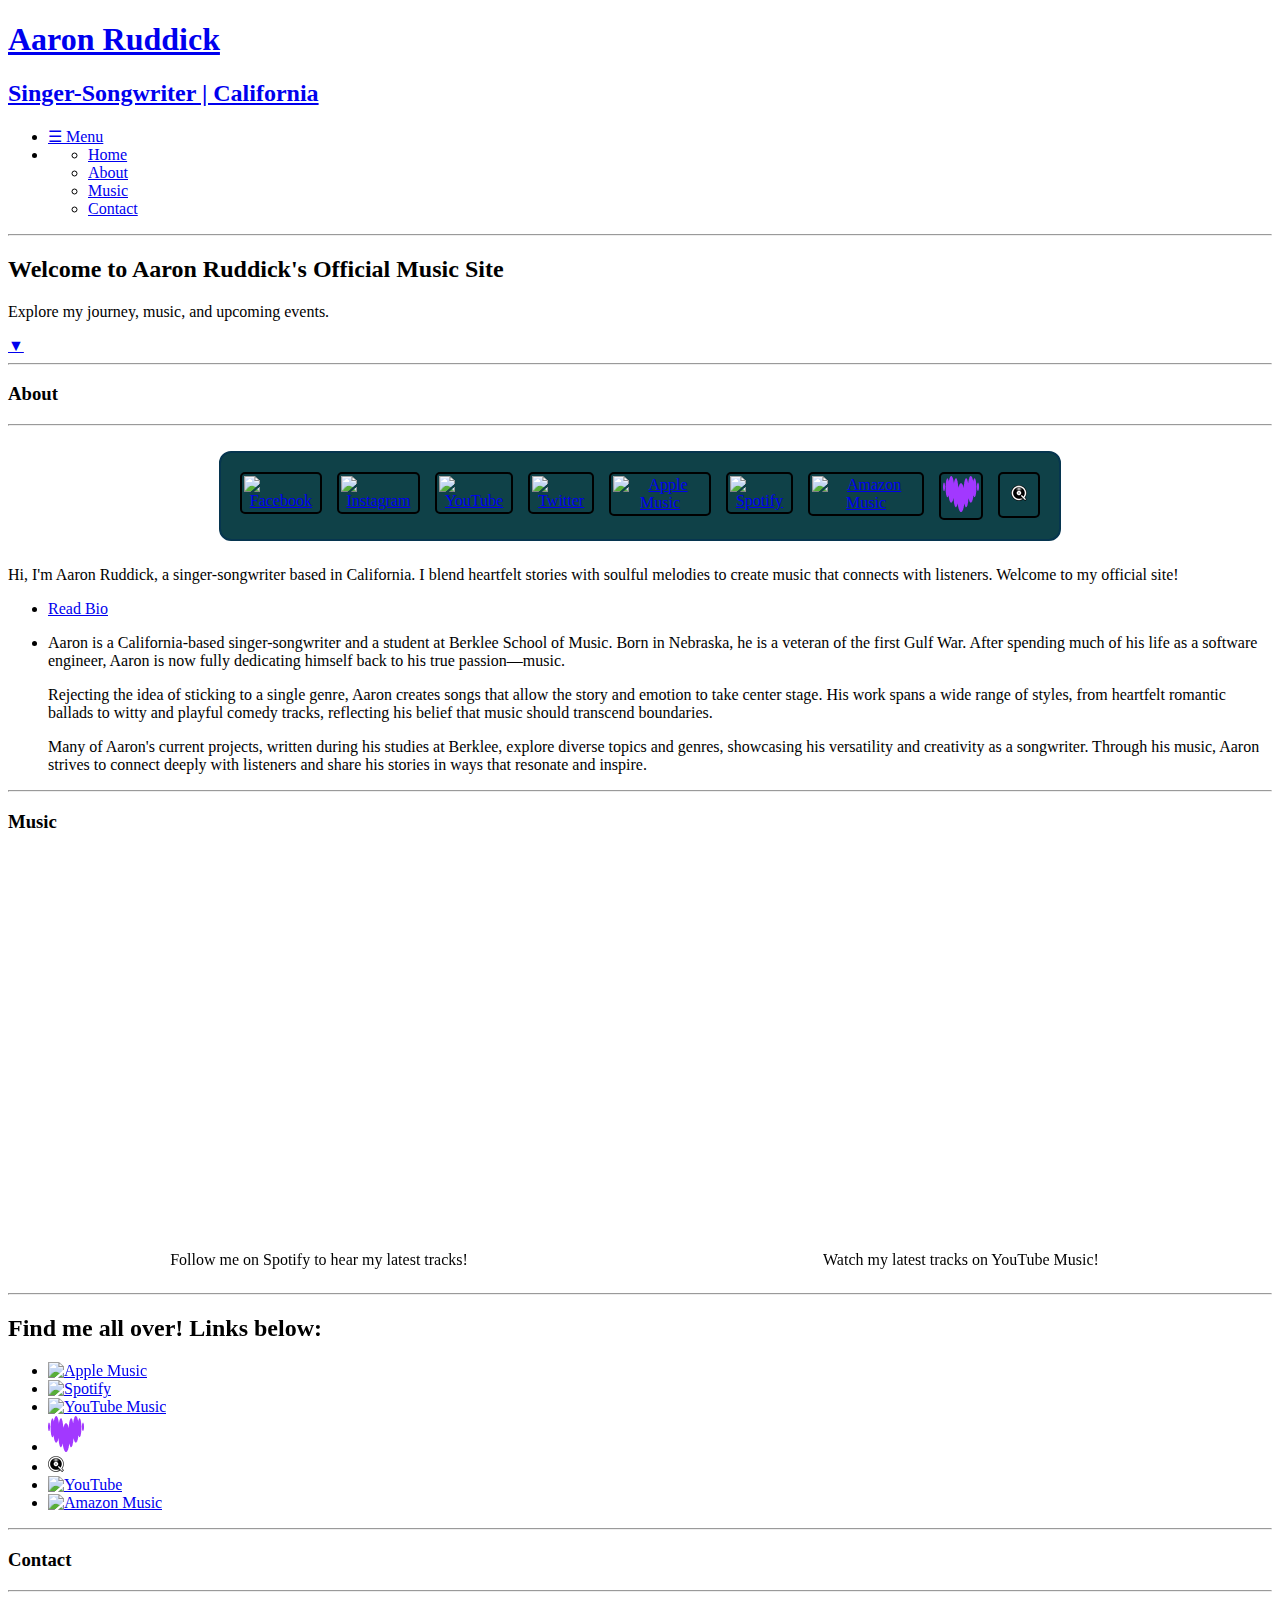
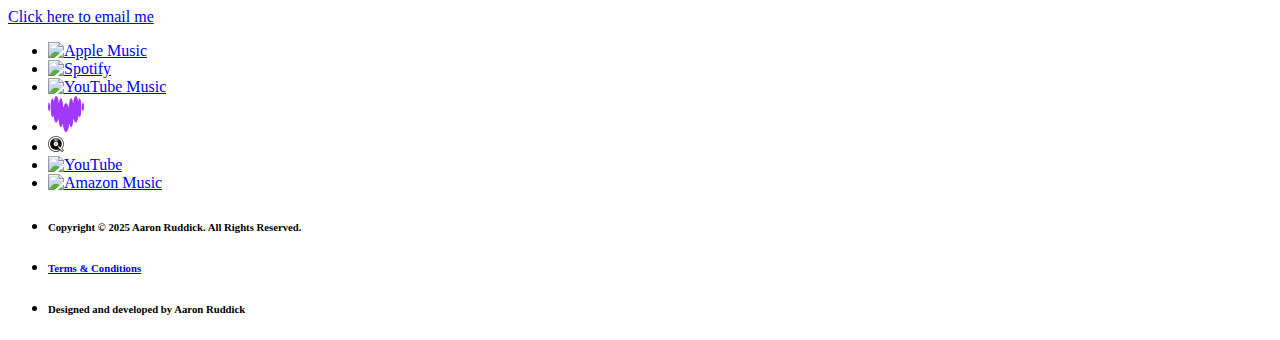
==== index.html @ 2550689c "first updates" ====
<!DOCTYPE HTML>
<html lang="en">

<head>
  <title>Aaron Ruddick - Music Portfolio</title>
  
  <meta name="viewport" content="width=device-width" />
  <meta name="description" content="Explore Aaron Ruddick's music portfolio, featuring soulful melodies and heartfelt stories." />
  <meta name="keywords" content="Aaron Ruddick, music, songwriter, Spotify, YouTube Music, California, soulful melodies" />
  <meta http-equiv="content-type" content="text/html; charset=UTF-8" />
  <link rel="icon" type="image/png" href="./iconic.ico">
  
  <link href="https://fonts.googleapis.com/css?family=Tajawal" rel="stylesheet">
  <link rel="stylesheet" href="css/style.css" type="text/css" title="style" />
  <script src="http://code.jquery.com/jquery-1.9.1.js"></script>
  <script src='http://cdnjs.cloudflare.com/ajax/libs/jquery/2.1.3/jquery.min.js'></script>
  <!-- scoll-fix resolves Firefox anchor location bug -->
  <!-- When clicking a navigation option from a different page it does not accurately go to the intended id tag area. -->
  <!-- This script reloads the page to force the anchor into the right location -->
  <script>
	function now(){
		window.location.reload(true);
	}
  </script>
  
</head>

<body>
	
    <header>
		<div id="logo">
			<h1><a href="index.html">Aaron Ruddick</a></h1>
			<h2><a href="index.html">Singer-Songwriter | California</a></h2>			
      </div>
	 </header>
	 
		<nav class="container">
			<ul class="clearfix" id="cfix">
				<li class="icon" id="icon">
					<a href="javascript:void(0);" onclick="myMenu()">&#9776; Menu</a>
				</li>
				<li>
					<ul class="scroll" id="scroll">
						<li><a href="#home">Home</a></li>
						<li><a href="#about">About</a></li>
						<li><a href="#music">Music</a></li>
						<li><a href="#contact">Contact</a></li>
					</ul>
				</li>
			</ul>
		</nav>
	  
	<section id="home">
	<hr class="horizontal" />
	<div class="hero">
		<div id="overlay">
			<div class="hero-text">

				<h2>Welcome to Aaron Ruddick's Official Music Site</h2>
				<p>Explore my journey, music, and upcoming events.</p>
				

			 
				<div id="go-btm"><a href="#about" class="go-btm">&#9660;</a></div>
			</div>
		</div>
	</div>

	</section>
			
	<div class="site_content_index">
        
		<div id="content">
		<div class="anchor-box">	
		<hr class="horizontal" />
		<section id="about">
		<h3 class="anchor">About</h3>
		</section>
		<hr class="horizontal" />
		</div>
		
		
		<div style="background-color: #0f4148; border: 2px solid #06354f; padding: 19px; border-radius: 12px; text-align: center; margin: 25px auto; max-width: 800px;">
			<ul class="social_media_music" style="list-style-type: none; padding: 0; margin: 0; display: flex; justify-content: center; gap: 15px;">
				<!-- Facebook -->
				<li>
					<div style="display: inline-block; padding: 2px; border: 2px solid black; border-radius: 5px;">
						<a href="https://www.facebook.com/aaron.ruddick" target="_blank">
							<img src="pictures/icons/facebook_b.png" alt="Facebook" />
						</a>
					</div>
				</li>
				
				<!-- Instagram -->
				<li>
					<div style="display: inline-block; padding: 2px; border: 2px solid black; border-radius: 5px;">
						<a href="https://www.instagram.com/aaron.ruddick" target="_blank">
							<img src="pictures/icons/instagram_b.png" alt="Instagram" />
						</a>
					</div>
				</li>
				
				<!-- YouTube -->
				<li>
					<div style="display: inline-block; padding: 2px; border: 2px solid black; border-radius: 5px;">
						<a href="https://www.youtube.com/channel/UCk3dtezPsPXX9hyyAIDVVfw" target="_blank">
							<img src="pictures/icons/youtube_b.png" alt="YouTube" />
						</a>
					</div>
				</li>
				
				<!-- Twitter -->
				<li>
					<div style="display: inline-block; padding: 2px; border: 2px solid black; border-radius: 5px;">
						<a href="https://twitter.com/aaron_ruddick" target="_blank">
							<img src="pictures/icons/twitter_b.png" alt="Twitter" />
						</a>
					</div>
				</li>
		
				<!-- Apple Music -->
				<li>
					<div style="display: inline-block; padding: 2px; border: 2px solid black; border-radius: 5px;">
						<a href="https://music.apple.com/us/artist/aaron-ruddick/1789224584" target="_blank">
							<img src="pictures/icons/itunes.png" alt="Apple Music" />
						</a>
					</div>
				</li>
		
				<!-- Spotify -->
				<li>
					<div style="display: inline-block; padding: 2px; border: 2px solid black; border-radius: 5px;">
						<a href="https://open.spotify.com/artist/1kTKYkeaNmBaThYCrIlWmU" target="_blank">
							<img src="pictures/icons/spotify.png" alt="Spotify" />
						</a>
					</div>
				</li>
		
				<!-- Amazon Music -->
				<li>
					<div style="display: inline-block; padding: 2px; border: 2px solid black; border-radius: 5px;">
						<a href="https://music.amazon.com/artists/B0DSGNPM4B/aaron-ruddick" target="_blank">
							<img src="pictures/icons/amazon.png" alt="Amazon Music" />
						</a>
					</div>
				</li>
		
				<!-- Deezer -->
				<li>
					<div style="display: inline-block; padding: 2px; border: 2px solid black; border-radius: 5px;">
						<a href="https://www.deezer.com/us/artist/297116891?app_id=140685" target="_blank">
							<img src="pictures/icons/deezer.ico" alt="Deezer" />
						</a>
					</div>
				</li>
		
				<!-- Qobuz -->
				<li>
					<div style="display: inline-block; padding: 11px; border: 2px solid black; border-radius: 5px;">
						<a href="https://open.qobuz.com/artist/25280015" target="_blank">
							<img src="pictures/icons/qobuz.png" alt="Qobuz" />
						</a>
					</div>
				</li>
			</ul>
		</div>
			
		
			
			<p>Hi, I'm Aaron Ruddick, a singer-songwriter based in California. I blend heartfelt stories with soulful melodies to create music that connects with listeners. Welcome to my official site!</p>

			
			<div class="pagesbar">
				<ul class="pages">
					<li><a href="javascript:void(0);" onclick="hideText()">Read Bio</a></li>
					<li class="hide" id="about-text">
						<p>Aaron is a California-based singer-songwriter and a student at Berklee School of Music. Born in Nebraska, he is a veteran of the first Gulf War. After spending much of his life as a software engineer, Aaron is now fully dedicating himself back to his true passion—music.</p>

						<p>Rejecting the idea of sticking to a single genre, Aaron creates songs that allow the story and emotion to take center stage. His work spans a wide range of styles, from heartfelt romantic ballads to witty and playful comedy tracks, reflecting his belief that music should transcend boundaries.</p>
					  
						<p>Many of Aaron's current projects, written during his studies at Berklee, explore diverse topics and genres, showcasing his versatility and creativity as a songwriter. Through his music, Aaron strives to connect deeply with listeners and share his stories in ways that resonate and inspire.</p>
					  

						</div>
					</li>
				</ul>	
			</div>
			
	
			
			<div class="anchor-box">
				<hr class="horizontal" >
				<section id="music">
				  <h3 class="anchor">Music</h3>
				  
				  <div style="display: flex; justify-content: space-around; align-items: center; gap: 20px;">
					
					<!-- Spotify Embed -->
					<div>
					  <iframe src="https://open.spotify.com/embed/artist/1kTKYkeaNmBaThYCrIlWmU" 
							  width="300" 
							  height="380" 
							  frameborder="0" 
							  allowtransparency="true" 
							  allow="encrypted-media">
					  </iframe>
					  <p style="text-align: center;">Follow me on Spotify to hear my latest tracks!</p>
					</div>
					
					<!-- YouTube Video/Playlist Embed -->
					<div>
					  <iframe width="300" 
							  height="380" 
							  src="https://www.youtube.com/embed/4f74C5fCuw8?list=OLAK5uy_kXp1-QI1V8OUP8Sgj15gmi6k3UPZqYwRE" 
							  frameborder="0" 
							  allow="accelerometer; autoplay; clipboard-write; encrypted-media; gyroscope; picture-in-picture" 
							  allowfullscreen>
					  </iframe>
					  <p style="text-align: center;">Watch my latest tracks on YouTube Music!</p>
					</div>
					
				  </div>
				</section>
				<hr class="horizontal" >
			  </div>
			  
			  

			<div class="music-hero">
					<div id="music-overlay">
						<div class="hero-text">

				<h2>Find me all over!  Links below:</h2>


				<ul class="social_media_music">
  
					<li><a href="https://music.apple.com/us/artist/aaron-ruddick/1789224584" target="_blank">
					  <img src="pictures/icons/itunes.png" alt="Apple Music" />
					</a></li>
				  
					<li><a href="https://open.spotify.com/artist/1kTKYkeaNmBaThYCrIlWmU" target="_blank">
					  <img src="pictures/icons/spotify.png" alt="Spotify" />
					</a></li>
				  
					<li><a href="https://music.youtube.com/channel/UCk3dtezPsPXX9hyyAIDVVfw" target="_blank">
					  <img src="pictures/icons/play.png" alt="YouTube Music" />
					</a></li>
				  
					<li><a href="https://www.deezer.com/us/artist/297116891?app_id=140685" target="_blank">
					  <img src="pictures/icons/deezer.ico" alt="Deezer" />
					</a></li>
				  
					<li><a href="https://open.qobuz.com/artist/25280015" target="_blank">
					  <img src="pictures/icons/qobuz.png" alt="Qobuz" />
					</a></li>
				  
					<li><a href="https://www.youtube.com/channel/UCk3dtezPsPXX9hyyAIDVVfw" target="_blank">
					  <img src="pictures/icons/youtube.png" alt="YouTube" />
					</a></li>
				  
					<li><a href="https://music.amazon.com/artists/B0DSGNPM4B/aaron-ruddick" target="_blank">
					  <img src="pictures/icons/amazon.png" alt="Amazon Music" />
					</a></li>
				  
				  </ul>
				  
				
					</div>
				</div>
			</div>
		
		<div class="anchor-box">
			<hr class="horizontal" />
			<section id="contact">
			<h3 class="anchor">Contact</h3>
			</section>
			<hr class="horizontal" />
		</div>
		
		<div id="email-link">
			<p>
				<a href="mailto:aaron.ruddick@gmail.com?subject=Subscribe to Mailing List&body=Hi Aaron, I’d like to join your mailing list.">
					Click here to email me
				</a>
			</p>
		</div>
		


	</div>
	</div>

	<footer>
		<ul id="social_media">
			<!-- Apple Music -->
			<li>
				<a href="https://music.apple.com/us/artist/aaron-ruddick/1789224584" target="_blank">
					<img src="pictures/icons/itunes.png" alt="Apple Music" />
				</a>
			</li>
			
			<!-- Spotify -->
			<li>
				<a href="https://open.spotify.com/artist/1kTKYkeaNmBaThYCrIlWmU" target="_blank">
					<img src="pictures/icons/spotify.png" alt="Spotify" />
				</a>
			</li>
			
			<!-- YouTube Music -->
			<li>
				<a href="https://music.youtube.com/channel/UCk3dtezPsPXX9hyyAIDVVfw" target="_blank">
					<img src="pictures/icons/play.png" alt="YouTube Music" />
				</a>
			</li>
			
			<!-- Deezer -->
			<li>
				<a href="https://www.deezer.com/us/artist/297116891?app_id=140685" target="_blank">
					<img src="pictures/icons/deezer.ico" alt="Deezer" />
				</a>
			</li>
			
			<!-- Qobuz -->
			<li>
				<a href="https://open.qobuz.com/artist/25280015" target="_blank">
					<img src="pictures/icons/qobuz.png" alt="Qobuz" />
				</a>
			</li>
			
			<!-- YouTube -->
			<li>
				<a href="https://www.youtube.com/channel/UCk3dtezPsPXX9hyyAIDVVfw" target="_blank">
					<img src="pictures/icons/youtube.png" alt="YouTube" />
				</a>
			</li>
			
			<!-- Amazon Music -->
			<li>
				<a href="https://music.amazon.com/artists/B0DSGNPM4B/aaron-ruddick" target="_blank">
					<img src="pictures/icons/amazon.png" alt="Amazon Music" />
				</a>
			</li>
		</ul>
	
		<ul id="btmtext">
			<li><h6>Copyright &copy; 2025 Aaron Ruddick. All Rights Reserved.</h6></li>
			<li><h6><a href="terms.html" target="_blank">Terms & Conditions</a></h6></li>
			<li><h6>Designed and developed by Aaron Ruddick</h6></li>
		</ul>
	</footer>
	
	<script src="js/mailingList.js"></script>
	<script src="js/contact.js"></script>
	<script src="js/jquery.serialize-object.js"></script>
	<script src="js/modal.js"></script>
	<script src="js/fixedNavMenu.js"></script>
	<script src="js/scroll.js"></script>
	<script src="js/musPlayer.js"></script>	
	<script src="js/vid.js"></script>
	<script src="js/lightbox.js"></script>
	<link rel="stylesheet" href="css/lightbox.css" type="text/css" title="style">
</body>
</html>
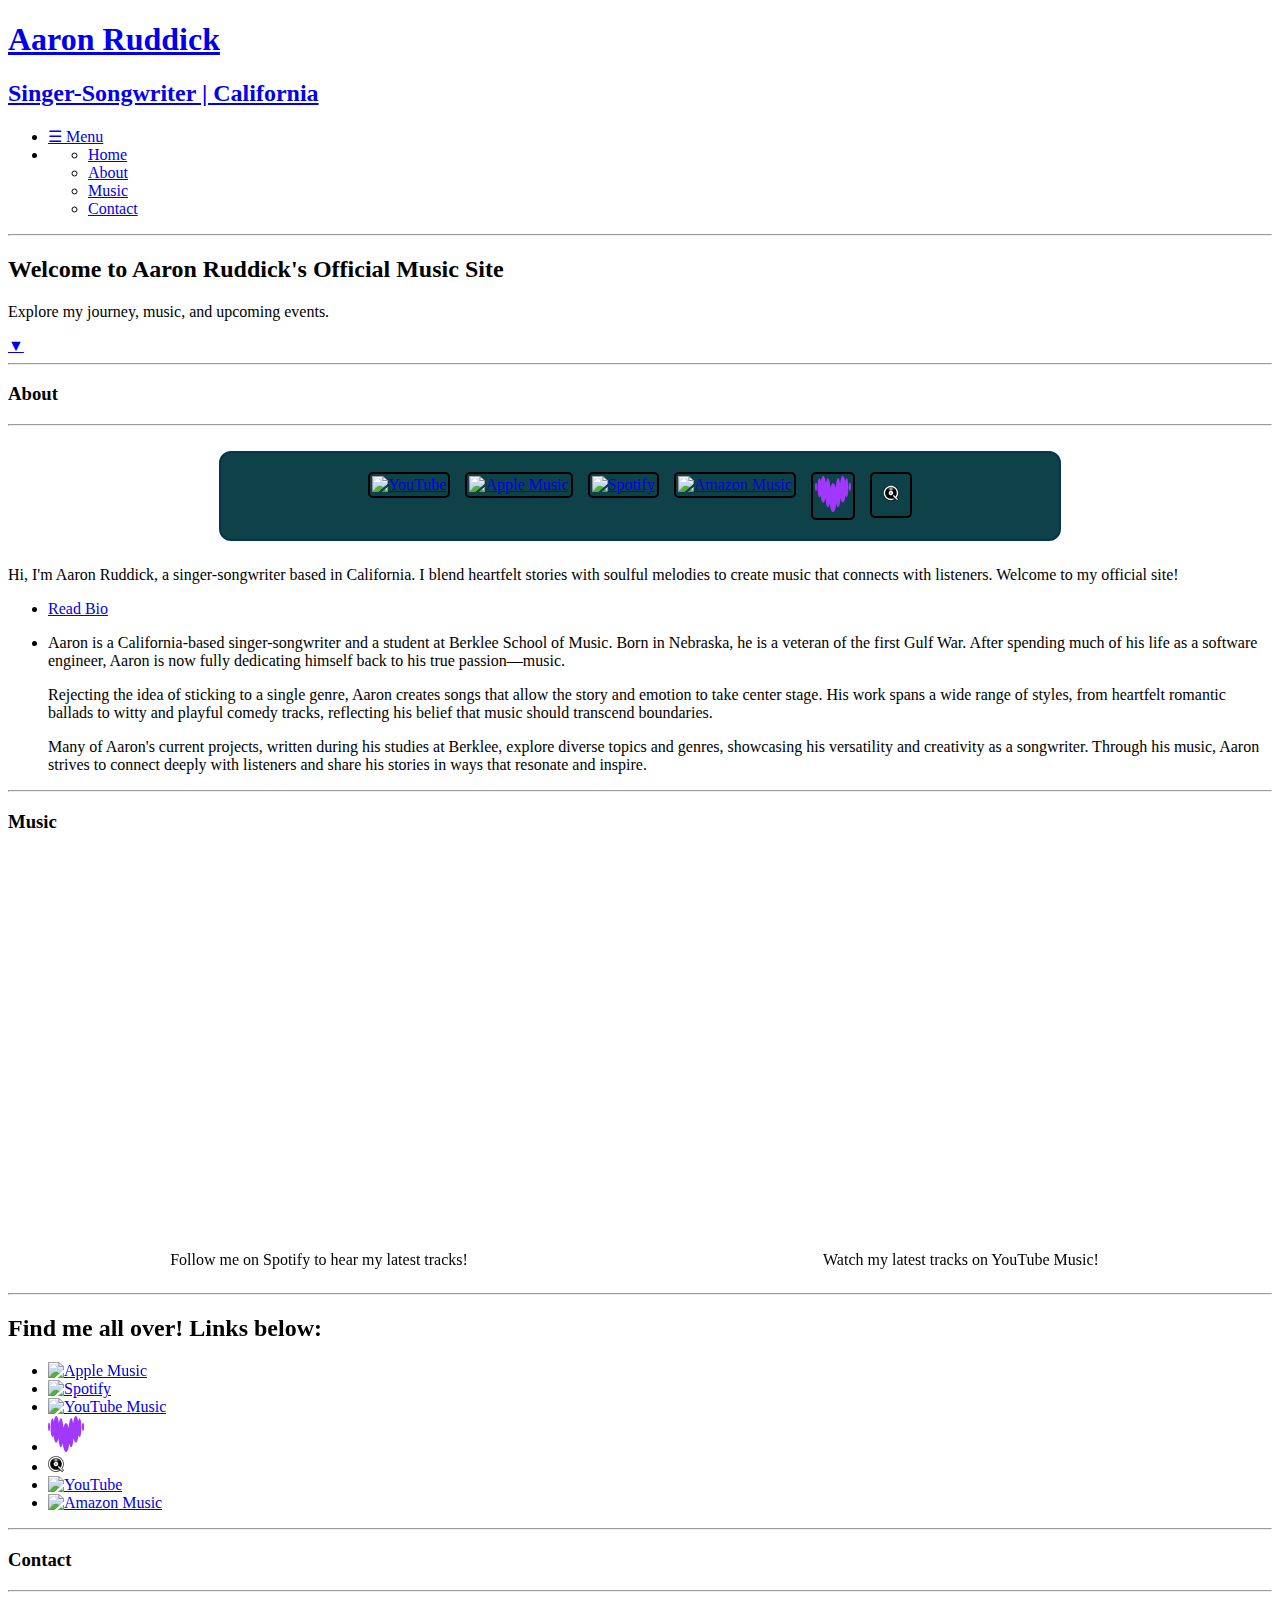
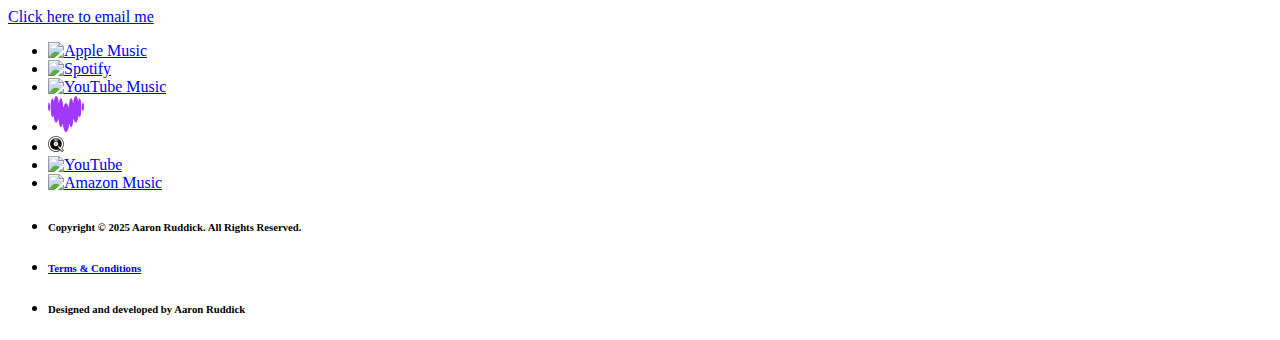
==== commit 6e2159a1: "ditch fb and isg fornow" ====
--- a/index.html
+++ b/index.html
@@ -82,23 +82,6 @@
 		
 		<div style="background-color: #0f4148; border: 2px solid #06354f; padding: 19px; border-radius: 12px; text-align: center; margin: 25px auto; max-width: 800px;">
 			<ul class="social_media_music" style="list-style-type: none; padding: 0; margin: 0; display: flex; justify-content: center; gap: 15px;">
-				<!-- Facebook -->
-				<li>
-					<div style="display: inline-block; padding: 2px; border: 2px solid black; border-radius: 5px;">
-						<a href="https://www.facebook.com/aaron.ruddick" target="_blank">
-							<img src="pictures/icons/facebook_b.png" alt="Facebook" />
-						</a>
-					</div>
-				</li>
-				
-				<!-- Instagram -->
-				<li>
-					<div style="display: inline-block; padding: 2px; border: 2px solid black; border-radius: 5px;">
-						<a href="https://www.instagram.com/aaron.ruddick" target="_blank">
-							<img src="pictures/icons/instagram_b.png" alt="Instagram" />
-						</a>
-					</div>
-				</li>
 				
 				<!-- YouTube -->
 				<li>
@@ -109,15 +92,6 @@
 					</div>
 				</li>
 				
-				<!-- Twitter -->
-				<li>
-					<div style="display: inline-block; padding: 2px; border: 2px solid black; border-radius: 5px;">
-						<a href="https://twitter.com/aaron_ruddick" target="_blank">
-							<img src="pictures/icons/twitter_b.png" alt="Twitter" />
-						</a>
-					</div>
-				</li>
-		
 				<!-- Apple Music -->
 				<li>
 					<div style="display: inline-block; padding: 2px; border: 2px solid black; border-radius: 5px;">
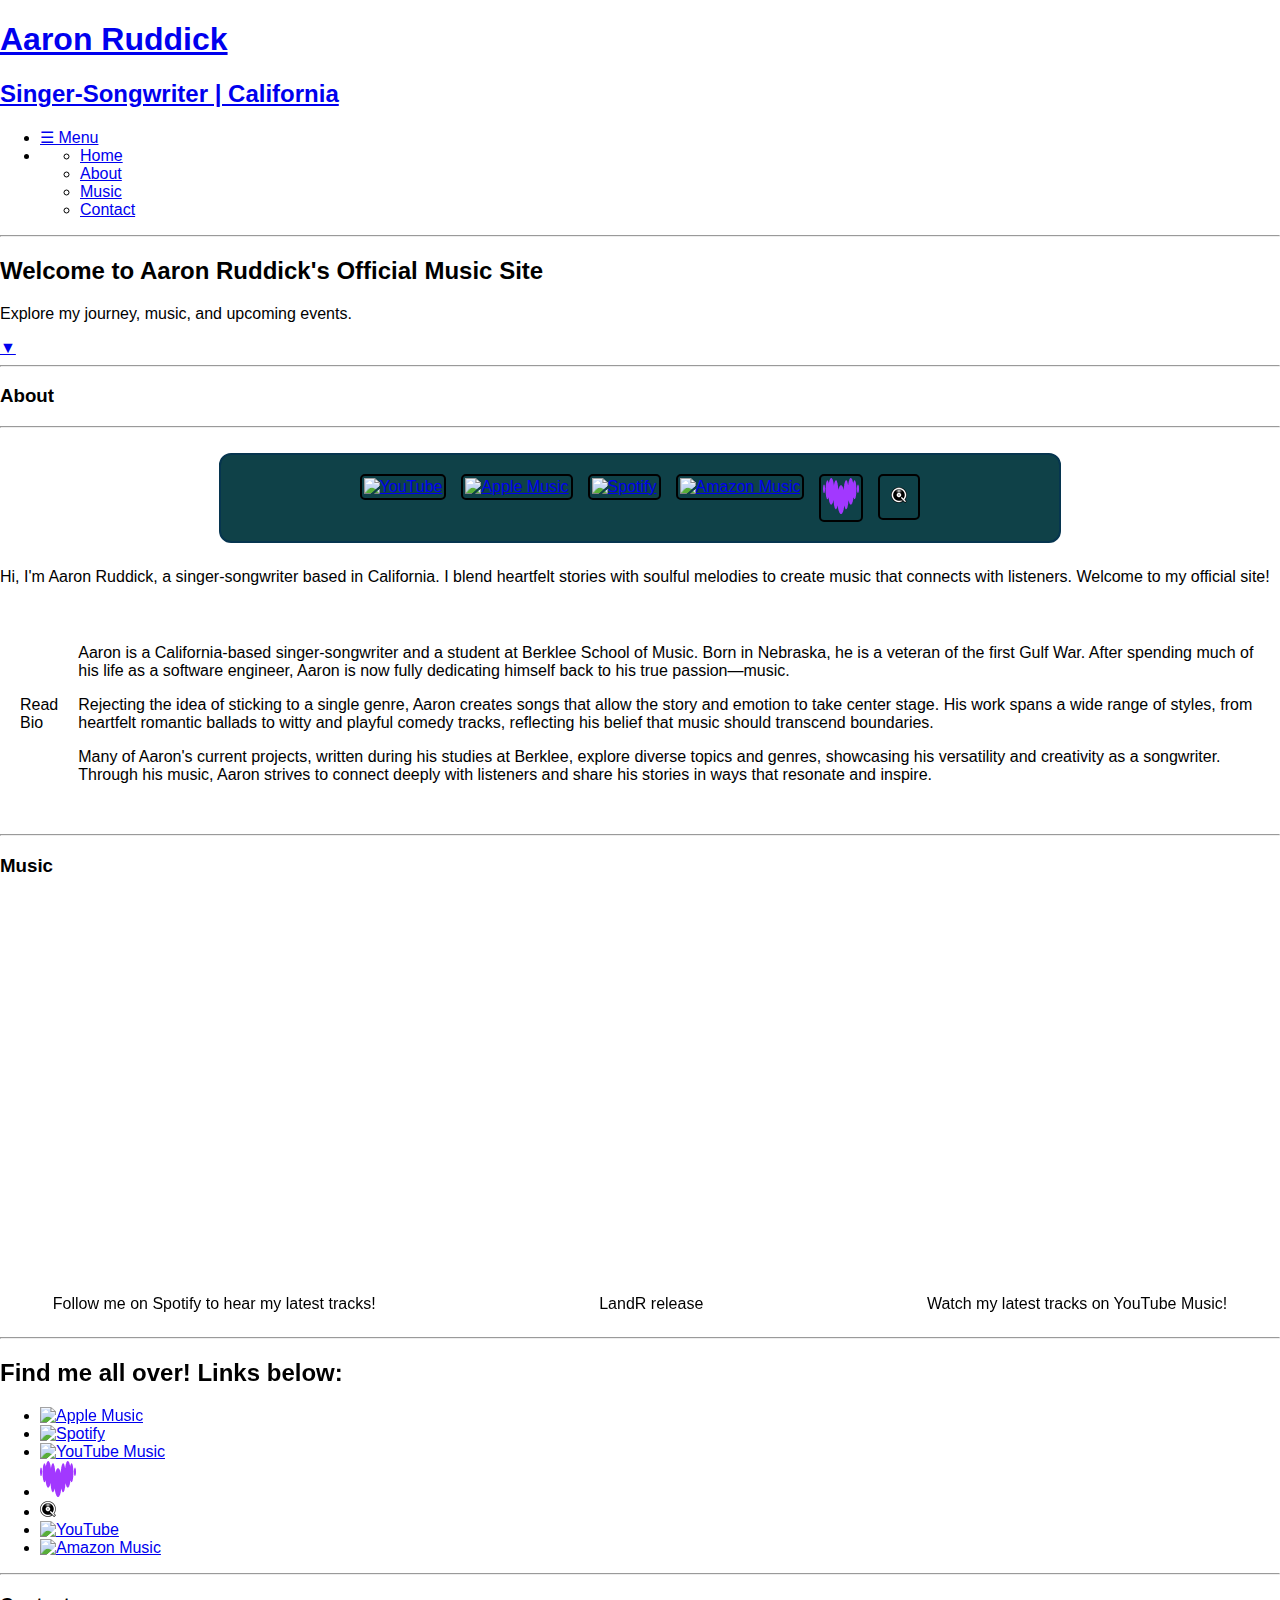
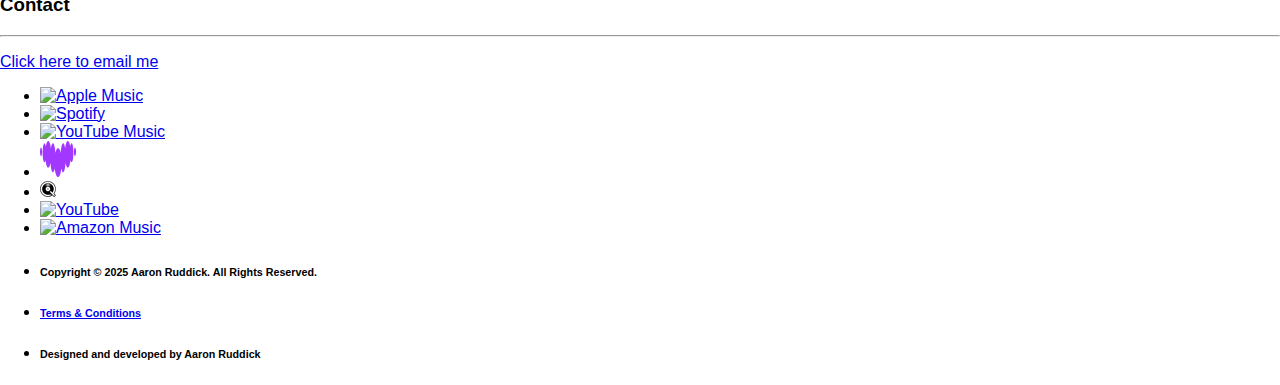
==== commit 57b80907: "try for cell phone ready" ====
--- a/index.html
+++ b/index.html
@@ -7,6 +7,7 @@
   <meta name="viewport" content="width=device-width" />
   <meta name="description" content="Explore Aaron Ruddick's music portfolio, featuring soulful melodies and heartfelt stories." />
   <meta name="keywords" content="Aaron Ruddick, music, songwriter, Spotify, YouTube Music, California, soulful melodies" />
+  <meta name="google-site-verification" content="KVXX0HqZs9ts0UXzbYqhliGJ7xyBPxadlOVSBeKfX9M" /> 
   <meta http-equiv="content-type" content="text/html; charset=UTF-8" />
   <link rel="icon" type="image/png" href="./iconic.ico">
   
@@ -22,7 +23,54 @@
 		window.location.reload(true);
 	}
   </script>
-  
+  <style>
+        body {
+            font-family: Arial, sans-serif;
+            margin: 0;
+            padding: 0;
+        }
+        .pagesbar {
+            padding: 10px;
+        }
+        .pages li {
+            list-style: none;
+            margin: 5px 0;
+        }
+        .pages a {
+            text-decoration: none;
+            color: #000;
+        }
+        .pages a:hover {
+            text-decoration: underline;
+        }
+        .pagesbar, .pages {
+            display: flex;
+            flex-direction: column;
+            align-items: center;
+        }
+        .pagesbar ul {
+            padding: 0;
+        }
+        .pagesbar li {
+            margin: 5px 0;
+        }
+        @media (min-width: 600px) {
+            .pagesbar, .pages {
+                flex-direction: row;
+                justify-content: center;
+            }
+            .pagesbar li {
+                margin: 0 10px;
+            }
+        }
+        img {
+            max-width: 100%;
+            height: auto;
+        }
+        .bio-text {
+            padding: 10px;
+        }
+    </style>
 </head>
 
 <body>
@@ -180,6 +228,21 @@
 					  </iframe>
 					  <p style="text-align: center;">Follow me on Spotify to hear my latest tracks!</p>
 					</div>
+
+
+					
+									<!-- LandR Embed -->
+									<div>
+										<iframe src="https://artists.landr.com/055905686392" 
+												width="300" 
+												height="380" 
+												frameborder="0" 
+												allowtransparency="true" 
+												allow="encrypted-media">
+										</iframe>
+										<p style="text-align: center;">LandR release</p>
+									  </div>	
+
 					
 					<!-- YouTube Video/Playlist Embed -->
 					<div>
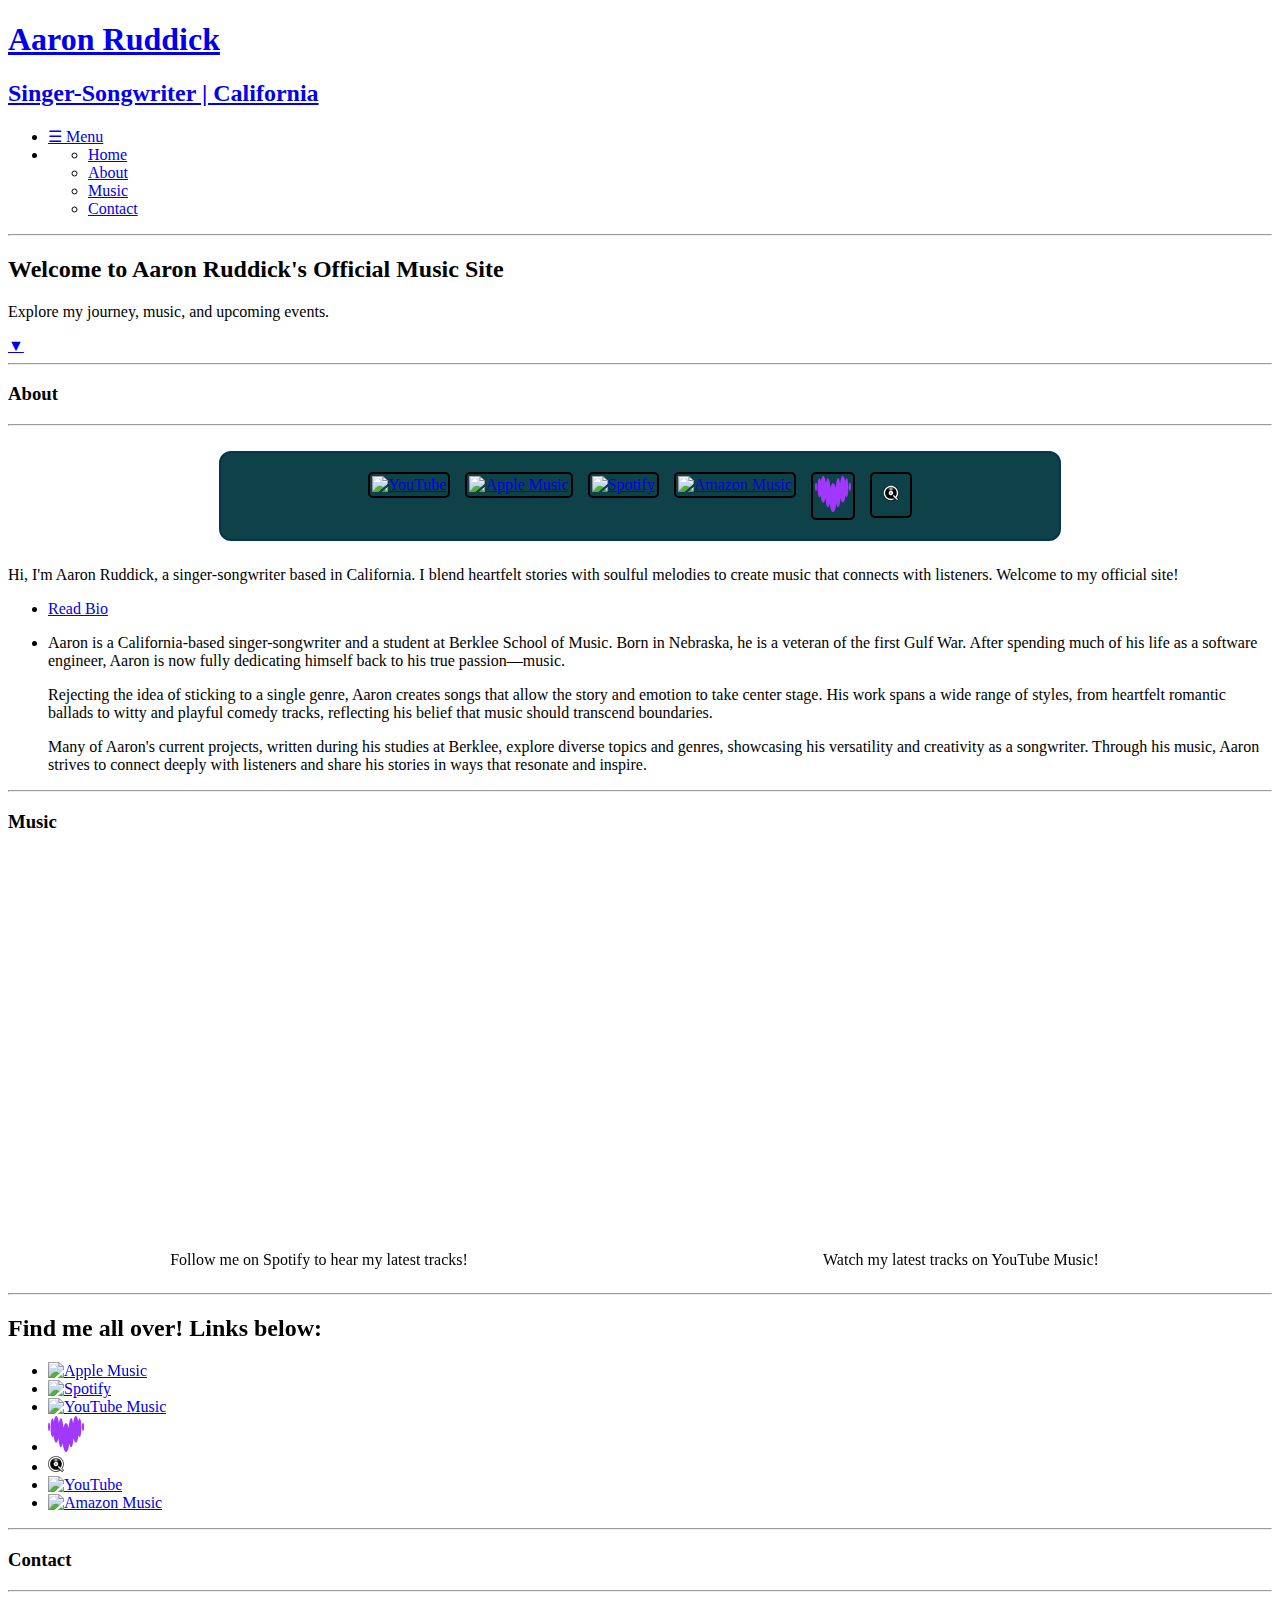
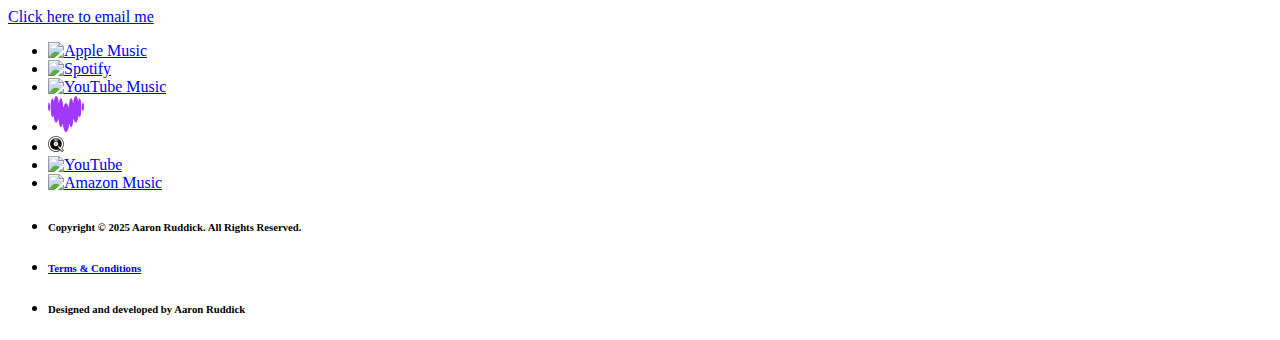
==== commit f50a15e0: "revert" ====
--- a/index.html
+++ b/index.html
@@ -7,7 +7,6 @@
   <meta name="viewport" content="width=device-width" />
   <meta name="description" content="Explore Aaron Ruddick's music portfolio, featuring soulful melodies and heartfelt stories." />
   <meta name="keywords" content="Aaron Ruddick, music, songwriter, Spotify, YouTube Music, California, soulful melodies" />
-  <meta name="google-site-verification" content="KVXX0HqZs9ts0UXzbYqhliGJ7xyBPxadlOVSBeKfX9M" /> 
   <meta http-equiv="content-type" content="text/html; charset=UTF-8" />
   <link rel="icon" type="image/png" href="./iconic.ico">
   
@@ -23,54 +22,7 @@
 		window.location.reload(true);
 	}
   </script>
-  <style>
-        body {
-            font-family: Arial, sans-serif;
-            margin: 0;
-            padding: 0;
-        }
-        .pagesbar {
-            padding: 10px;
-        }
-        .pages li {
-            list-style: none;
-            margin: 5px 0;
-        }
-        .pages a {
-            text-decoration: none;
-            color: #000;
-        }
-        .pages a:hover {
-            text-decoration: underline;
-        }
-        .pagesbar, .pages {
-            display: flex;
-            flex-direction: column;
-            align-items: center;
-        }
-        .pagesbar ul {
-            padding: 0;
-        }
-        .pagesbar li {
-            margin: 5px 0;
-        }
-        @media (min-width: 600px) {
-            .pagesbar, .pages {
-                flex-direction: row;
-                justify-content: center;
-            }
-            .pagesbar li {
-                margin: 0 10px;
-            }
-        }
-        img {
-            max-width: 100%;
-            height: auto;
-        }
-        .bio-text {
-            padding: 10px;
-        }
-    </style>
+  
 </head>
 
 <body>
@@ -228,21 +180,6 @@
 					  </iframe>
 					  <p style="text-align: center;">Follow me on Spotify to hear my latest tracks!</p>
 					</div>
-
-
-					
-									<!-- LandR Embed -->
-									<div>
-										<iframe src="https://artists.landr.com/055905686392" 
-												width="300" 
-												height="380" 
-												frameborder="0" 
-												allowtransparency="true" 
-												allow="encrypted-media">
-										</iframe>
-										<p style="text-align: center;">LandR release</p>
-									  </div>	
-
 					
 					<!-- YouTube Video/Playlist Embed -->
 					<div>
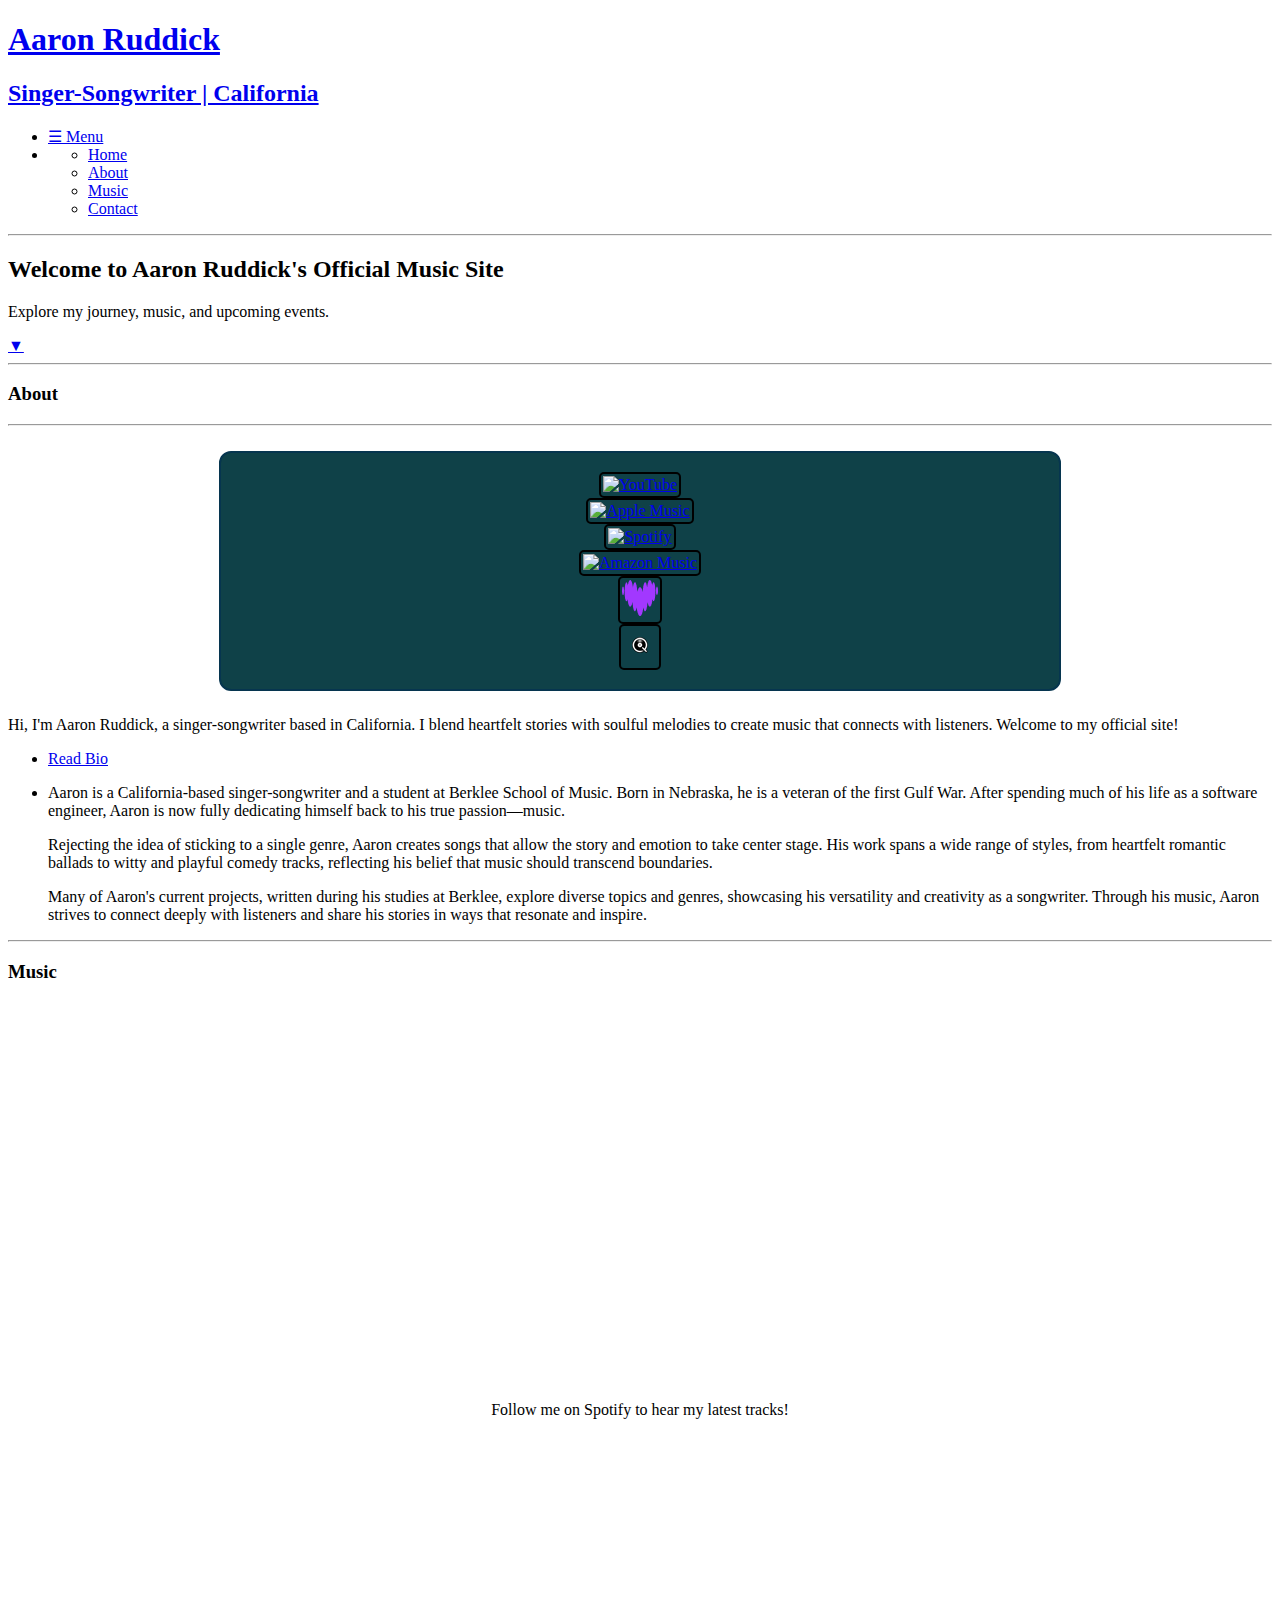
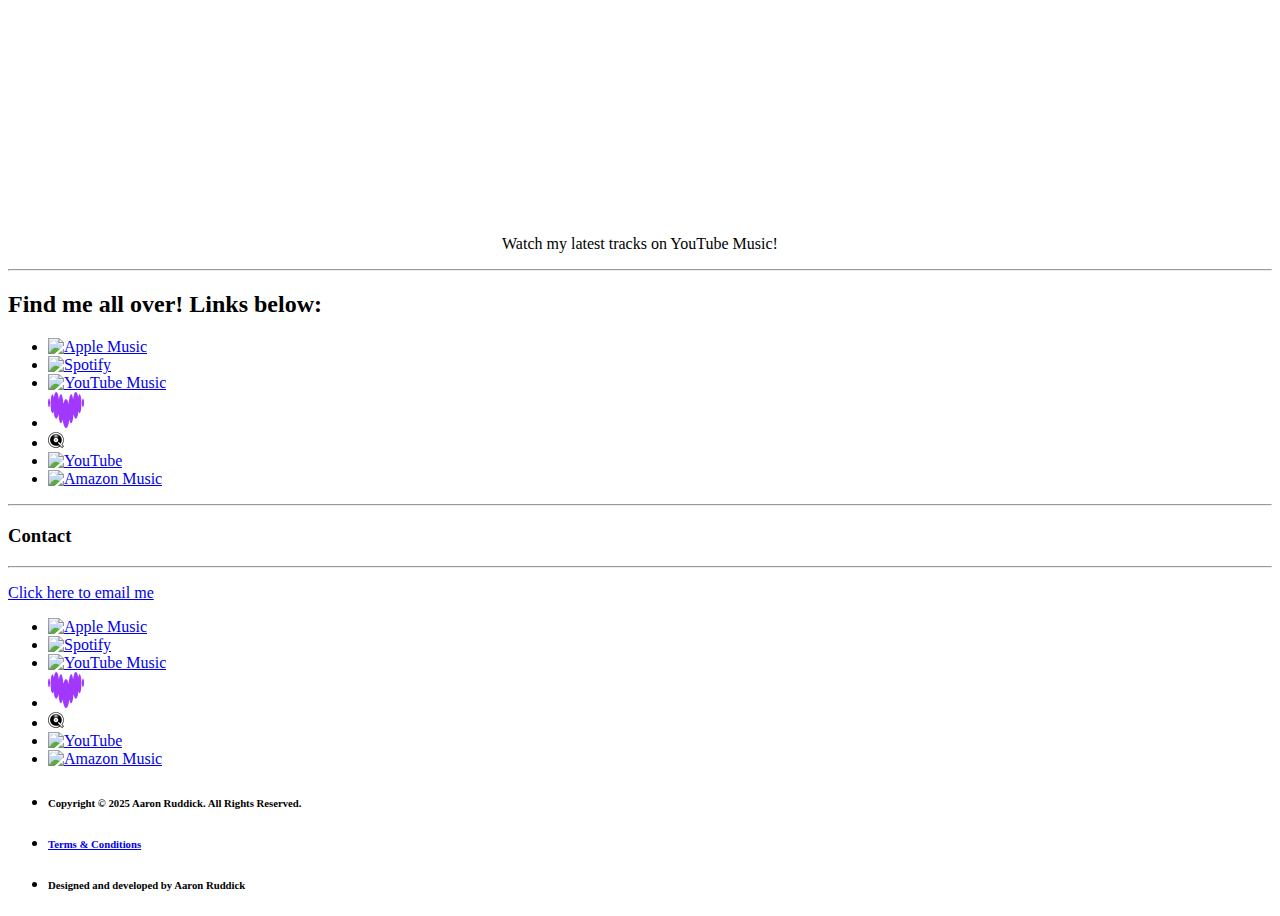
==== commit 7abd3a85: "Update index.html" ====
--- a/index.html
+++ b/index.html
@@ -12,8 +12,9 @@
   
   <link href="https://fonts.googleapis.com/css?family=Tajawal" rel="stylesheet">
   <link rel="stylesheet" href="css/style.css" type="text/css" title="style" />
-  <script src="http://code.jquery.com/jquery-1.9.1.js"></script>
-  <script src='http://cdnjs.cloudflare.com/ajax/libs/jquery/2.1.3/jquery.min.js'></script>
+  <link rel="stylesheet" href="css/bootstrap.min.css	" type="text/css" title="style" />
+  <script src="https://code.jquery.com/jquery-1.9.1.js"></script>
+  <script src='https://cdnjs.cloudflare.com/ajax/libs/jquery/2.1.3/jquery.min.js'></script>
   <!-- scoll-fix resolves Firefox anchor location bug -->
   <!-- When clicking a navigation option from a different page it does not accurately go to the intended id tag area. -->
   <!-- This script reloads the page to force the anchor into the right location -->
@@ -82,60 +83,74 @@
 		
 		<div style="background-color: #0f4148; border: 2px solid #06354f; padding: 19px; border-radius: 12px; text-align: center; margin: 25px auto; max-width: 800px;">
 			<ul class="social_media_music" style="list-style-type: none; padding: 0; margin: 0; display: flex; justify-content: center; gap: 15px;">
-				
-				<!-- YouTube -->
-				<li>
-					<div style="display: inline-block; padding: 2px; border: 2px solid black; border-radius: 5px;">
-						<a href="https://www.youtube.com/channel/UCk3dtezPsPXX9hyyAIDVVfw" target="_blank">
-							<img src="pictures/icons/youtube_b.png" alt="YouTube" />
-						</a>
-					</div>
-				</li>
-				
-				<!-- Apple Music -->
-				<li>
-					<div style="display: inline-block; padding: 2px; border: 2px solid black; border-radius: 5px;">
-						<a href="https://music.apple.com/us/artist/aaron-ruddick/1789224584" target="_blank">
-							<img src="pictures/icons/itunes.png" alt="Apple Music" />
-						</a>
-					</div>
-				</li>
-		
-				<!-- Spotify -->
-				<li>
-					<div style="display: inline-block; padding: 2px; border: 2px solid black; border-radius: 5px;">
-						<a href="https://open.spotify.com/artist/1kTKYkeaNmBaThYCrIlWmU" target="_blank">
-							<img src="pictures/icons/spotify.png" alt="Spotify" />
-						</a>
-					</div>
-				</li>
-		
-				<!-- Amazon Music -->
-				<li>
-					<div style="display: inline-block; padding: 2px; border: 2px solid black; border-radius: 5px;">
-						<a href="https://music.amazon.com/artists/B0DSGNPM4B/aaron-ruddick" target="_blank">
-							<img src="pictures/icons/amazon.png" alt="Amazon Music" />
-						</a>
-					</div>
-				</li>
-		
-				<!-- Deezer -->
-				<li>
-					<div style="display: inline-block; padding: 2px; border: 2px solid black; border-radius: 5px;">
-						<a href="https://www.deezer.com/us/artist/297116891?app_id=140685" target="_blank">
-							<img src="pictures/icons/deezer.ico" alt="Deezer" />
-						</a>
-					</div>
-				</li>
-		
-				<!-- Qobuz -->
-				<li>
-					<div style="display: inline-block; padding: 11px; border: 2px solid black; border-radius: 5px;">
-						<a href="https://open.qobuz.com/artist/25280015" target="_blank">
-							<img src="pictures/icons/qobuz.png" alt="Qobuz" />
-						</a>
-					</div>
-				</li>
+				<div class="row justify-content-center ">
+					<div class="col-3 col-md-2">
+						<li>
+							<div style="display: inline-block; padding: 2px; border: 2px solid black; border-radius: 5px;">
+								<a href="https://www.youtube.com/channel/UCk3dtezPsPXX9hyyAIDVVfw" target="_blank">
+									<img src="pictures/icons/youtube_b.png" alt="YouTube" />
+								</a>
+							</div>
+						</li>
+					</div>
+					
+					<!-- Apple Music -->
+					<div class="col-3 col-md-2">
+						<li>
+							<div style="display: inline-block; padding: 2px; border: 2px solid black; border-radius: 5px;">
+								<a href="https://music.apple.com/us/artist/aaron-ruddick/1789224584" target="_blank">
+									<img src="pictures/icons/itunes.png" alt="Apple Music" />
+								</a>
+							</div>
+						</li>
+					</div>
+			
+					<!-- Spotify -->
+					<div class="col-3 col-md-2">
+						<li>
+							<div style="display: inline-block; padding: 2px; border: 2px solid black; border-radius: 5px;">
+								<a href="https://open.spotify.com/artist/1kTKYkeaNmBaThYCrIlWmU" target="_blank">
+									<img src="pictures/icons/spotify.png" alt="Spotify" />
+								</a>
+							</div>
+						</li>
+					</div>
+			
+					<!-- Amazon Music -->
+					<div class="col-3 col-md-2">
+						<li>
+							<div style="display: inline-block; padding: 2px; border: 2px solid black; border-radius: 5px;">
+								<a href="https://music.amazon.com/artists/B0DSGNPM4B/aaron-ruddick" target="_blank">
+									<img src="pictures/icons/amazon.png" alt="Amazon Music" />
+								</a>
+							</div>
+						</li>
+					</div>
+			
+					<!-- Deezer -->
+					<div class="col-3 col-md-2">
+						<li>
+							<div style="display: inline-block; padding: 2px; border: 2px solid black; border-radius: 5px;">
+								<a href="https://www.deezer.com/us/artist/297116891?app_id=140685" target="_blank">
+									<img src="pictures/icons/deezer.ico" alt="Deezer" />
+								</a>
+							</div>
+						</li>
+					</div>
+			
+					<!-- Qobuz -->
+					<div class="col-3 col-md-2">
+						<li>
+							<div style="display: inline-block; padding: 11px; border: 2px solid black; border-radius: 5px;">
+								<a href="https://open.qobuz.com/artist/25280015" target="_blank">
+									<img src="pictures/icons/qobuz.png" alt="Qobuz" />
+								</a>
+							</div>
+						</li>
+					</div>
+					<!-- YouTube -->
+				</div>
+
 			</ul>
 		</div>
 			
@@ -167,10 +182,10 @@
 				<section id="music">
 				  <h3 class="anchor">Music</h3>
 				  
-				  <div style="display: flex; justify-content: space-around; align-items: center; gap: 20px;">
+				  <div class="row musicRow" >
 					
 					<!-- Spotify Embed -->
-					<div>
+					<div class="col-12 col-md-6 d-flex justify-content-center flex-column align-items-center">
 					  <iframe src="https://open.spotify.com/embed/artist/1kTKYkeaNmBaThYCrIlWmU" 
 							  width="300" 
 							  height="380" 
@@ -182,7 +197,7 @@
 					</div>
 					
 					<!-- YouTube Video/Playlist Embed -->
-					<div>
+					<div class="col-12 col-md-6 mt-4 mt-md-0 d-flex justify-content-center flex-column align-items-center">
 					  <iframe width="300" 
 							  height="380" 
 							  src="https://www.youtube.com/embed/4f74C5fCuw8?list=OLAK5uy_kXp1-QI1V8OUP8Sgj15gmi6k3UPZqYwRE" 
@@ -207,7 +222,7 @@
 				<h2>Find me all over!  Links below:</h2>
 
 
-				<ul class="social_media_music">
+				<ul class="social_media_music p-0">
   
 					<li><a href="https://music.apple.com/us/artist/aaron-ruddick/1789224584" target="_blank">
 					  <img src="pictures/icons/itunes.png" alt="Apple Music" />
@@ -265,8 +280,8 @@
 	</div>
 	</div>
 
-	<footer>
-		<ul id="social_media">
+	<footer >
+		<ul id="social_media" class="p-0">
 			<!-- Apple Music -->
 			<li>
 				<a href="https://music.apple.com/us/artist/aaron-ruddick/1789224584" target="_blank">
